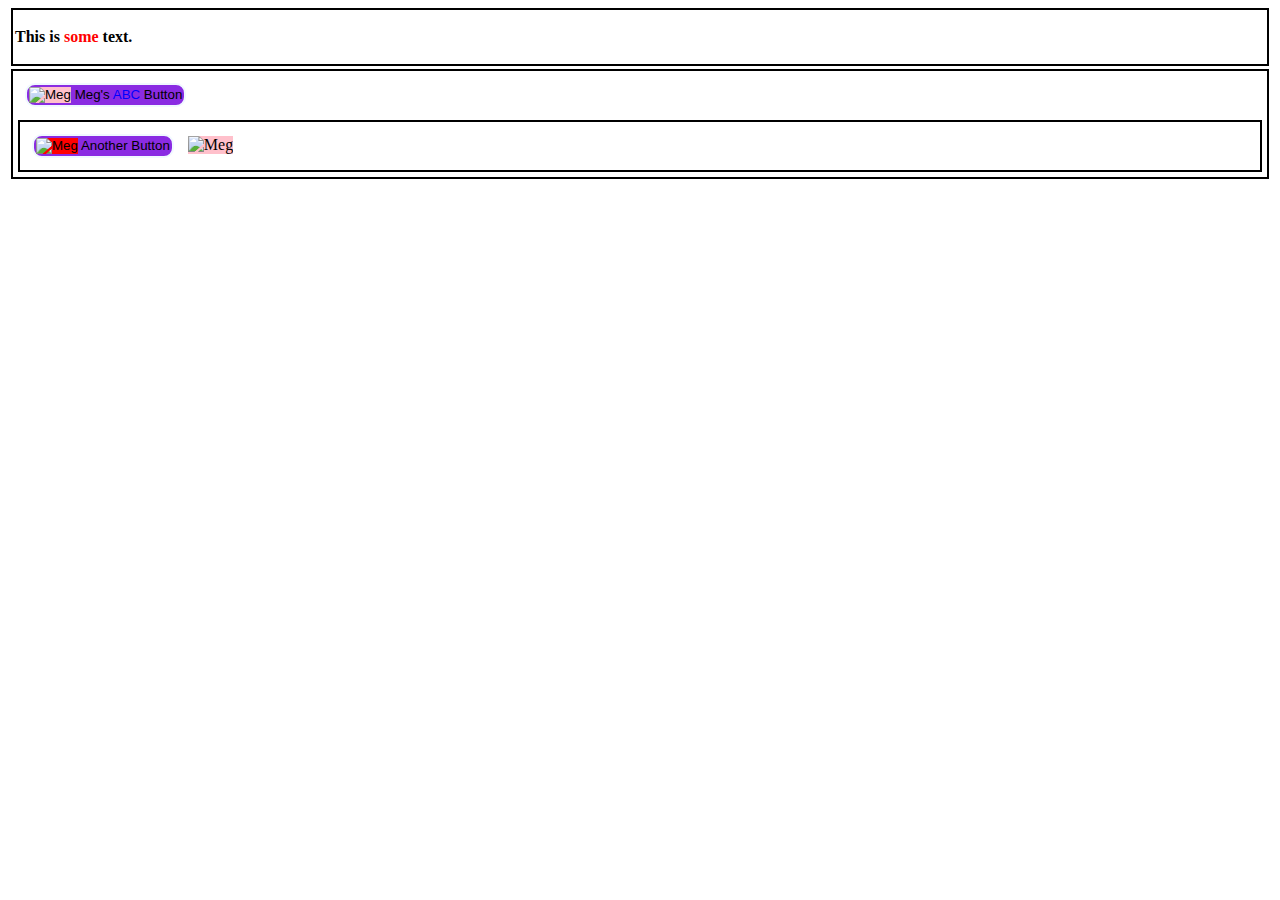
==== LectureWeb/index.html @ 4acd5421 "Merge branch 'IntelliTect-Samples:Lecture13-Web' into Lecture13-Web" ====
<!DOCTYPE html>
<html lang="en-us">

<head>
    <!-- Make sure you have this
        section in your HTML file. -->
    <title>Meg's Special Page</title>
</head>

<body>
    <div>
        <p style="font-weight: bold;">
            This is <span style="color:red;">some</span> text.
        </p>
    </div>
    <div>
        <button>
            <img src="https://www.freeiconspng.com/thumbs/cursor-png/cursor-png-ico-icns-free-icon-download--icon100m-20.png"
                alt="Meg" />
            Meg's <span>ABC</span> Button</button>
        <div>
            <button>
                <img class="medium"
                    src="https://www.freeiconspng.com/thumbs/cursor-png/cursor-png-ico-icns-free-icon-download--icon100m-20.png"
                    height="50" width="50" alt="Meg" />
                Another Button
            </button>

            <img src="https://www.freeiconspng.com/thumbs/cursor-png/cursor-png-ico-icns-free-icon-download--icon100m-20.png"
                height="50" width="50" alt="Meg" />
        </div>
    </div>
</body>

</html>
<style>
    span {
        color: blue;
    }

    button {
        background-color: blueviolet;
        border: 2px solid aliceblue;
        padding: 2px;
        margin: 10px;
        border-radius: 10px;
    }

    img {
        width: 10px;
        height: 20px;
        background-color: pink;
    }

    .medium {
        background-color: red;
    }

    div {
        padding: 2px;
        margin: 3px;
        border: 2px solid black;
    }

    button:hover {
        padding: 3px;
        background: linear-gradient(90deg, rgba(2,0,36,0.8) 0%, rgba(9,9,121,0.5) 75%, rgba(0,212,255,1) 100%);
    }
</style>
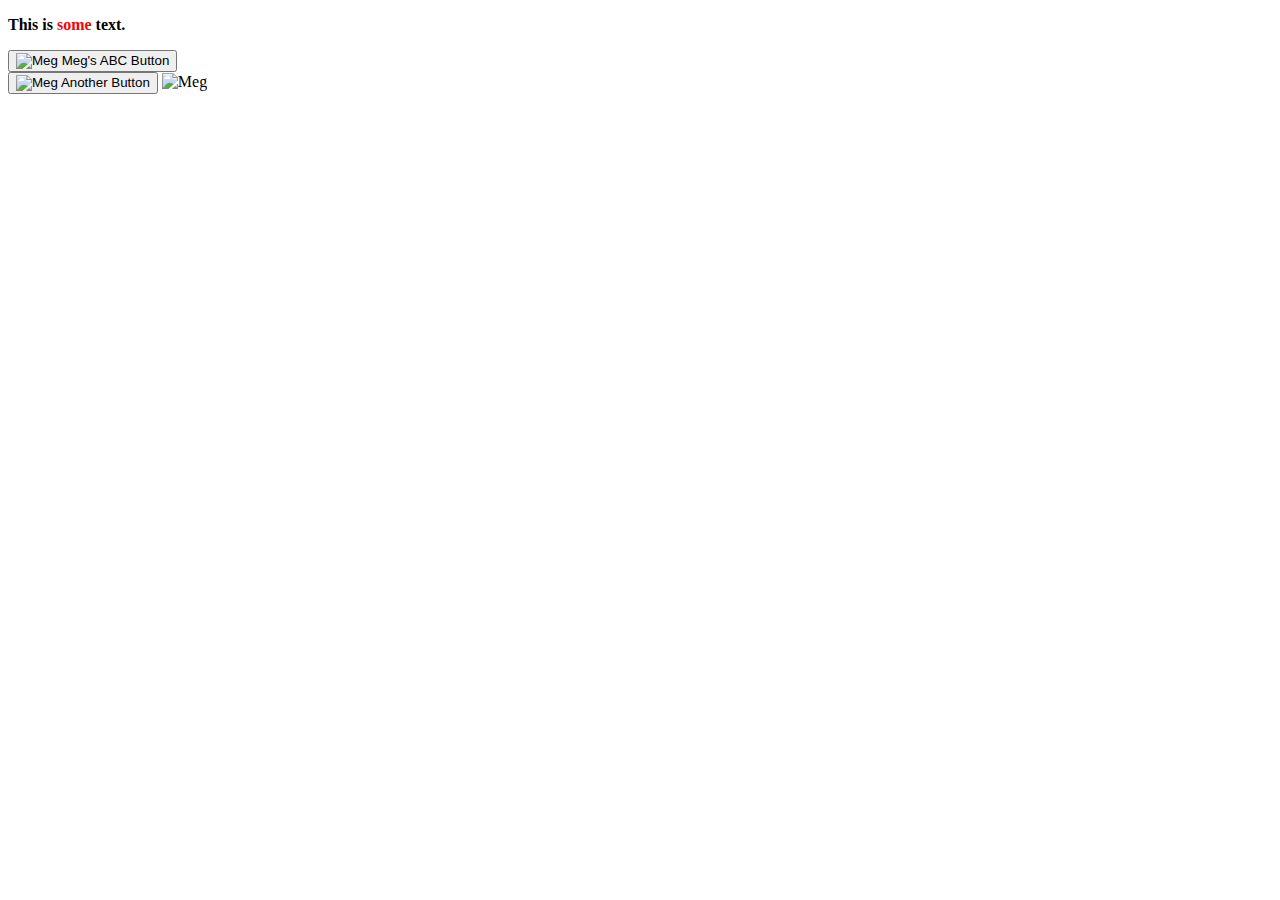
==== commit 5c28aa8f: "Merge branch 'IntelliTect-Samples:Lecture14-Web' into Lecture14-Web" ====
--- a/LectureWeb/index.html
+++ b/LectureWeb/index.html
@@ -32,38 +32,4 @@
     </div>
 </body>
 
-</html>
-<style>
-    span {
-        color: blue;
-    }
-
-    button {
-        background-color: blueviolet;
-        border: 2px solid aliceblue;
-        padding: 2px;
-        margin: 10px;
-        border-radius: 10px;
-    }
-
-    img {
-        width: 10px;
-        height: 20px;
-        background-color: pink;
-    }
-
-    .medium {
-        background-color: red;
-    }
-
-    div {
-        padding: 2px;
-        margin: 3px;
-        border: 2px solid black;
-    }
-
-    button:hover {
-        padding: 3px;
-        background: linear-gradient(90deg, rgba(2,0,36,0.8) 0%, rgba(9,9,121,0.5) 75%, rgba(0,212,255,1) 100%);
-    }
-</style>+</html>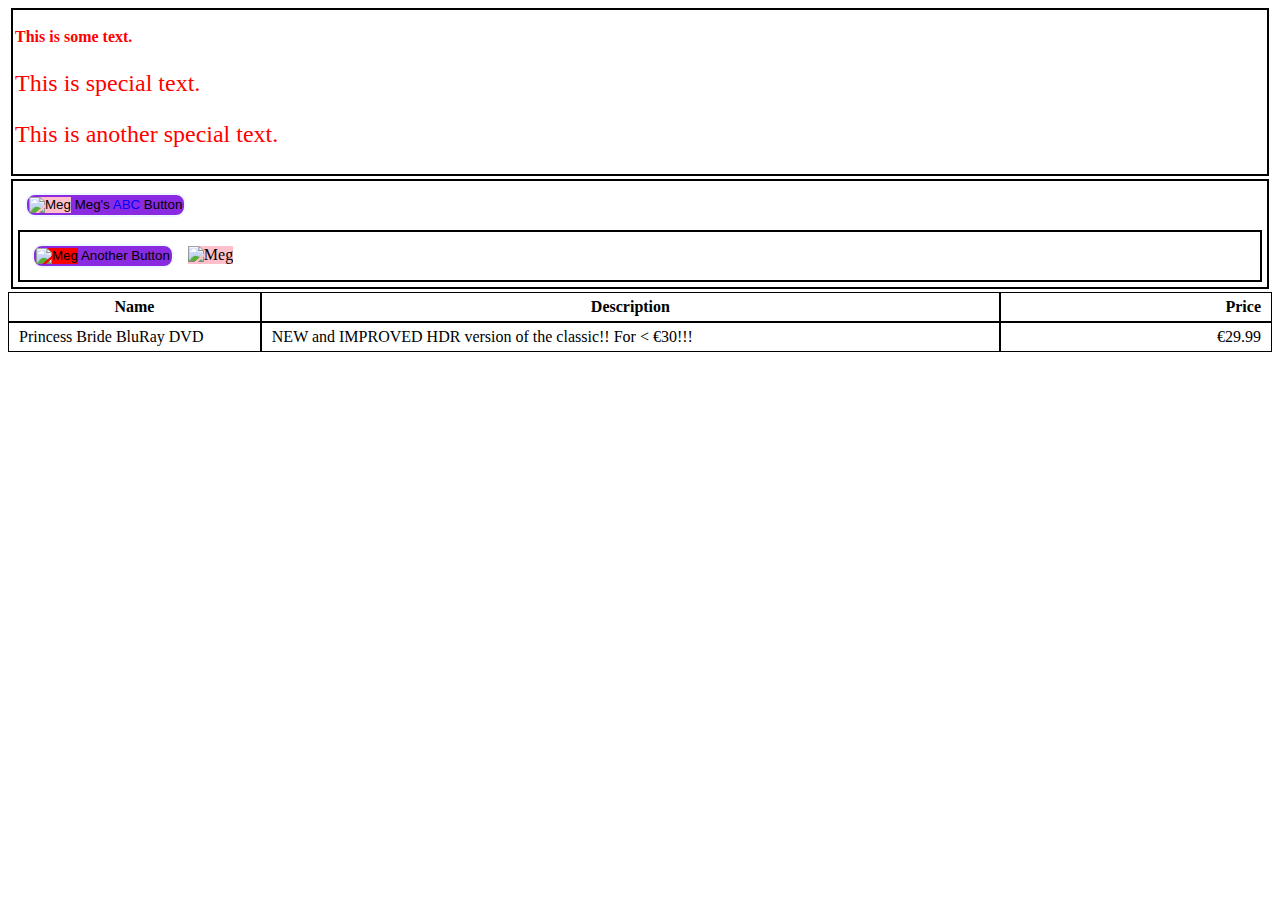
==== commit 30982b7b: "Merge branch 'IntelliTect-Samples:Lecture14-Web' into Lecture14-Web" ====
--- a/LectureWeb/index.html
+++ b/LectureWeb/index.html
@@ -5,12 +5,19 @@
     <!-- Make sure you have this
         section in your HTML file. -->
     <title>Meg's Special Page</title>
+    <link rel="stylesheet" href="css/site.css">
 </head>
 
 <body>
-    <div>
+    <div id="Something">
         <p style="font-weight: bold;">
             This is <span style="color:red;">some</span> text.
+        </p>
+        <p class="special">
+            This is special text.
+        </p>
+        <p class="special">
+            This is another special text.
         </p>
     </div>
     <div>
@@ -30,6 +37,22 @@
                 height="50" width="50" alt="Meg" />
         </div>
     </div>
+
+    <table>
+        <thead>
+            <tr>
+                <th class="name">Name</th>
+                <th class="description">Description</th>
+                <th class="price text-right">Price</th>
+        </thead>
+        <tbody>
+            <tr>
+                <td>Princess Bride BluRay DVD</td>
+                <td>NEW and IMPROVED HDR version of the classic!! For &lt; &euro;30!!!</td>
+                <td class="text-right">&euro;29.99</td>
+            </tr>
+        </tbody>
+    </table>
 </body>
 
 </html>--- a/LectureWeb/css/site.css
+++ b/LectureWeb/css/site.css
@@ -0,0 +1,68 @@
+span {
+    color: blue;
+}
+
+button {
+    background-color: blueviolet;
+    border: 2px solid aliceblue;
+    padding: 2px;
+    margin: 10px;
+    border-radius: 10px;
+}
+
+img {
+    width: 10px;
+    height: 20px;
+    background-color: pink;
+}
+
+.medium {
+    background-color: red;
+}
+
+div {
+    padding: 2px;
+    margin: 3px;
+    border: 2px solid black;
+}
+
+button:hover {
+    padding: 3px;
+    background: linear-gradient(90deg, rgba(2,0,36,0.8) 0%, rgba(9,9,121,0.5) 75%, rgba(0,212,255,1) 100%);
+}
+
+p.special {
+    font-size:1.5em;
+}
+
+#Something {
+    color: red;
+}
+
+td, th{
+    border: 1px solid black;
+    border-spacing: 0;
+    border-collapse: collapse;
+    padding: 5px 10px;
+}
+
+table {
+    border-spacing: 0;
+    width: 100%;
+}
+
+.name{
+    width: 20%;;
+}
+
+.description{
+
+}
+
+.price{
+    width: 250px;
+}
+
+.text-right {
+    text-align: right;
+}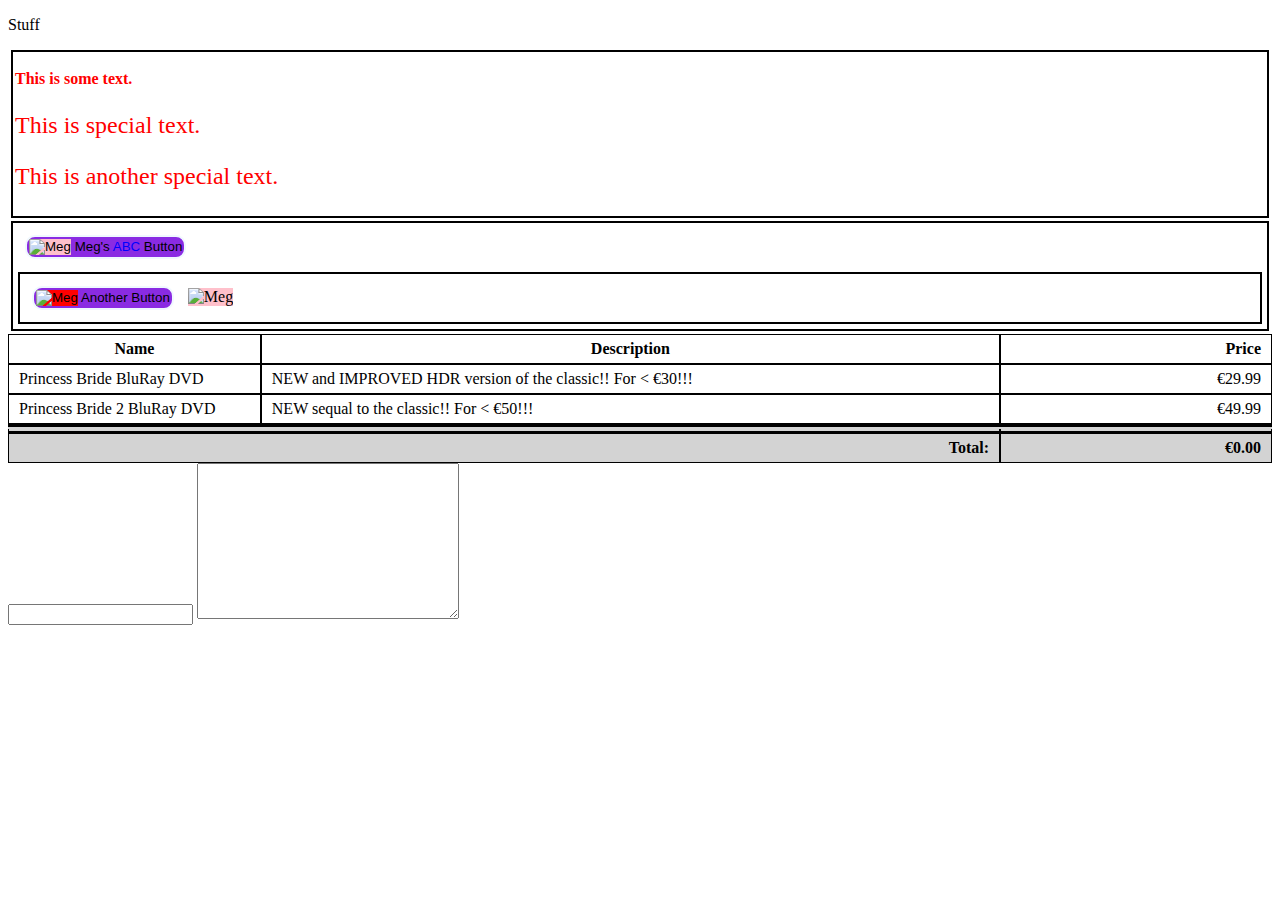
==== commit fcb2ec47: "Merge branch 'IntelliTect-Samples:Lecture15-Web' into Lecture15-Web" ====
--- a/LectureWeb/index.html
+++ b/LectureWeb/index.html
@@ -9,6 +9,7 @@
 </head>
 
 <body>
+    <p>Stuff</p>
     <div id="Something">
         <p style="font-weight: bold;">
             This is <span style="color:red;">some</span> text.
@@ -21,12 +22,12 @@
         </p>
     </div>
     <div>
-        <button>
+        <button onclick="showName()">
             <img src="https://www.freeiconspng.com/thumbs/cursor-png/cursor-png-ico-icns-free-icon-download--icon100m-20.png"
                 alt="Meg" />
             Meg's <span>ABC</span> Button</button>
         <div>
-            <button>
+            <button id="mybutton">
                 <img class="medium"
                     src="https://www.freeiconspng.com/thumbs/cursor-png/cursor-png-ico-icns-free-icon-download--icon100m-20.png"
                     height="50" width="50" alt="Meg" />
@@ -51,8 +52,24 @@
                 <td>NEW and IMPROVED HDR version of the classic!! For &lt; &euro;30!!!</td>
                 <td class="text-right">&euro;29.99</td>
             </tr>
+            <tr>
+                <td>Princess Bride 2 BluRay DVD</td>
+                <td>NEW sequal to the classic!! For &lt; &euro;50!!!</td>
+                <td class="text-right">&euro;49.99</td>
+            </tr>
         </tbody>
+        <tfoot>
+            <tr>
+                <th colspan="2" class="text-right">Total:</td>
+                <th class="text-right">&euro;0.00</td>
+            </tr>
+        </tfoot>
     </table>
+
+    <input type="text" />
+    <textarea name="" id="" cols="30" rows="10"></textarea>
+
+    <script src="js/index.js"></script>
 </body>
 
 </html>--- a/LectureWeb/css/site.css
+++ b/LectureWeb/css/site.css
@@ -59,10 +59,17 @@
 
 }
 
-.price{
+.price {
     width: 250px;
 }
 
-.text-right {
+.text-right{
     text-align: right;
+}
+
+tfoot {
+    background-color: lightgrey;
+}
+tfoot tr th {
+    border-top: 10px double black;
 }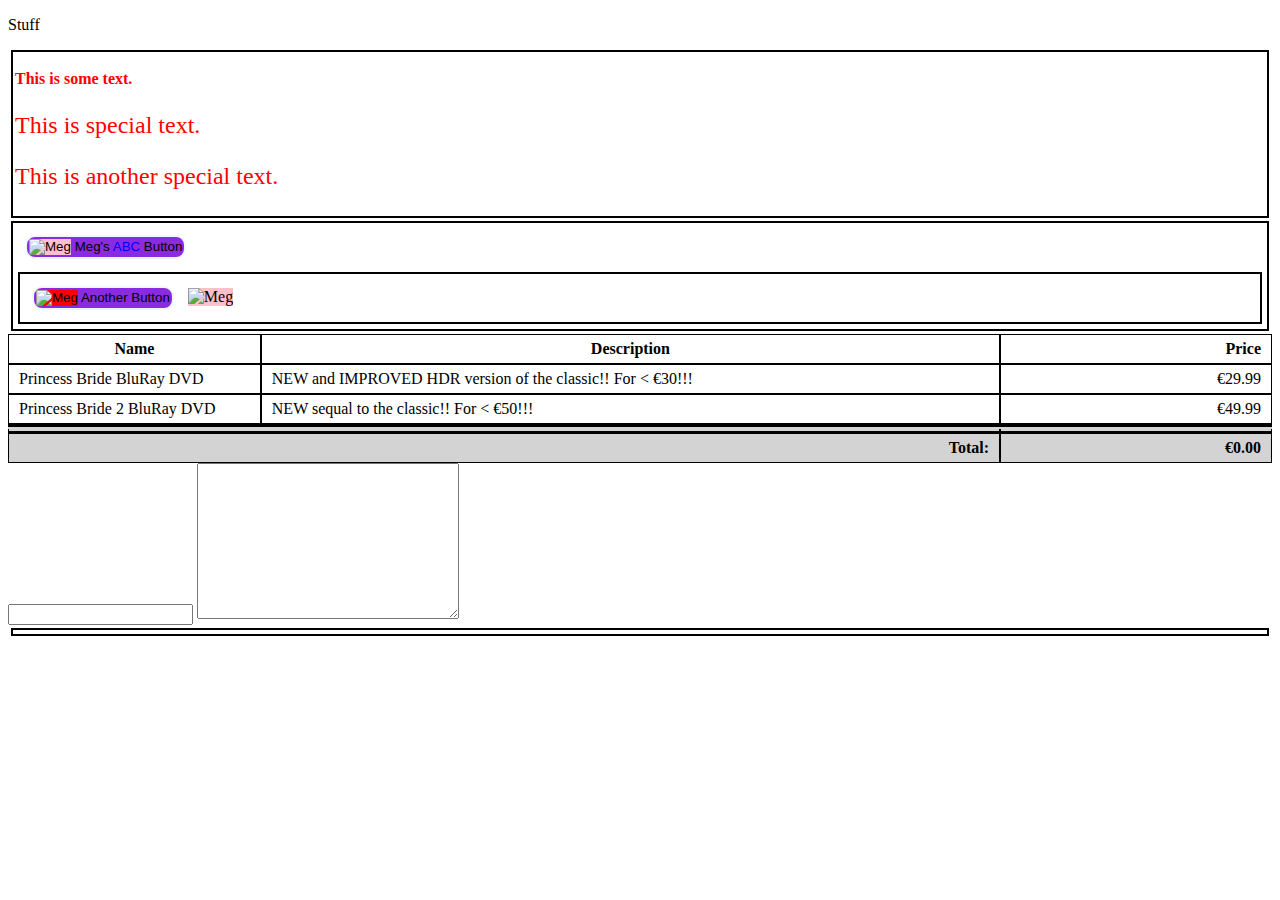
==== commit 05a0f305: "Merge branch 'IntelliTect-Samples:Lecture15-Web' into Lecture15-Web" ====
--- a/LectureWeb/index.html
+++ b/LectureWeb/index.html
@@ -68,7 +68,10 @@
 
     <input type="text" />
     <textarea name="" id="" cols="30" rows="10"></textarea>
-
+    <div class="weather">
+        
+    </div> 
+    <script src="https://cdn.jsdelivr.net/npm/axios/dist/axios.min.js"></script>
     <script src="js/index.js"></script>
 </body>
 
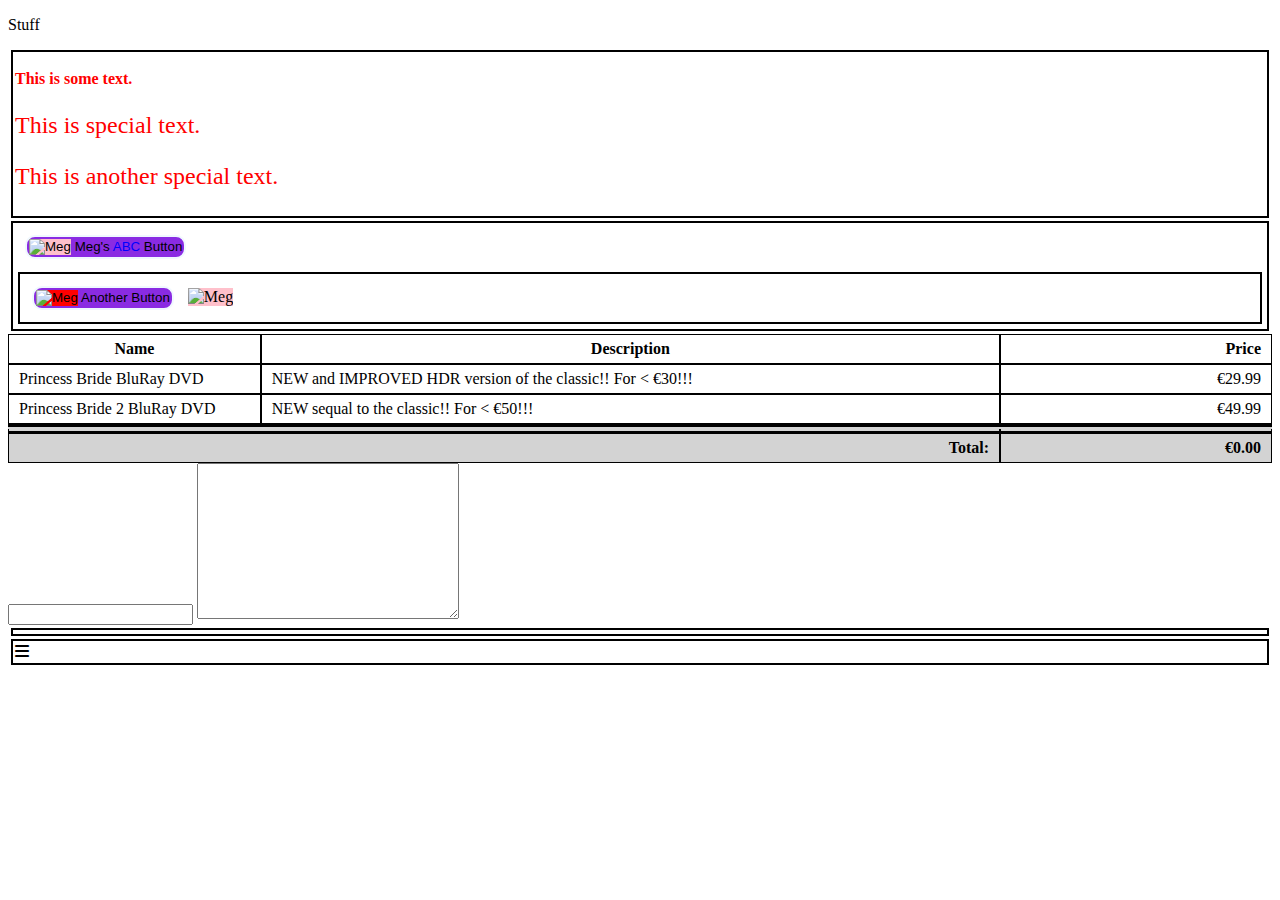
==== commit 5ef528fa: "Merge branch 'IntelliTect-Samples:Lecture15-Web' into Lecture15-Web" ====
--- a/LectureWeb/index.html
+++ b/LectureWeb/index.html
@@ -6,6 +6,8 @@
         section in your HTML file. -->
     <title>Meg's Special Page</title>
     <link rel="stylesheet" href="css/site.css">
+    <link rel="stylesheet" href="css/all.css">
+    
 </head>
 
 <body>
@@ -71,6 +73,10 @@
     <div class="weather">
         
     </div> 
+
+    <div>
+        <i class="fa-solid fa-bars"></i>
+    </div>
     <script src="https://cdn.jsdelivr.net/npm/axios/dist/axios.min.js"></script>
     <script src="js/index.js"></script>
 </body>
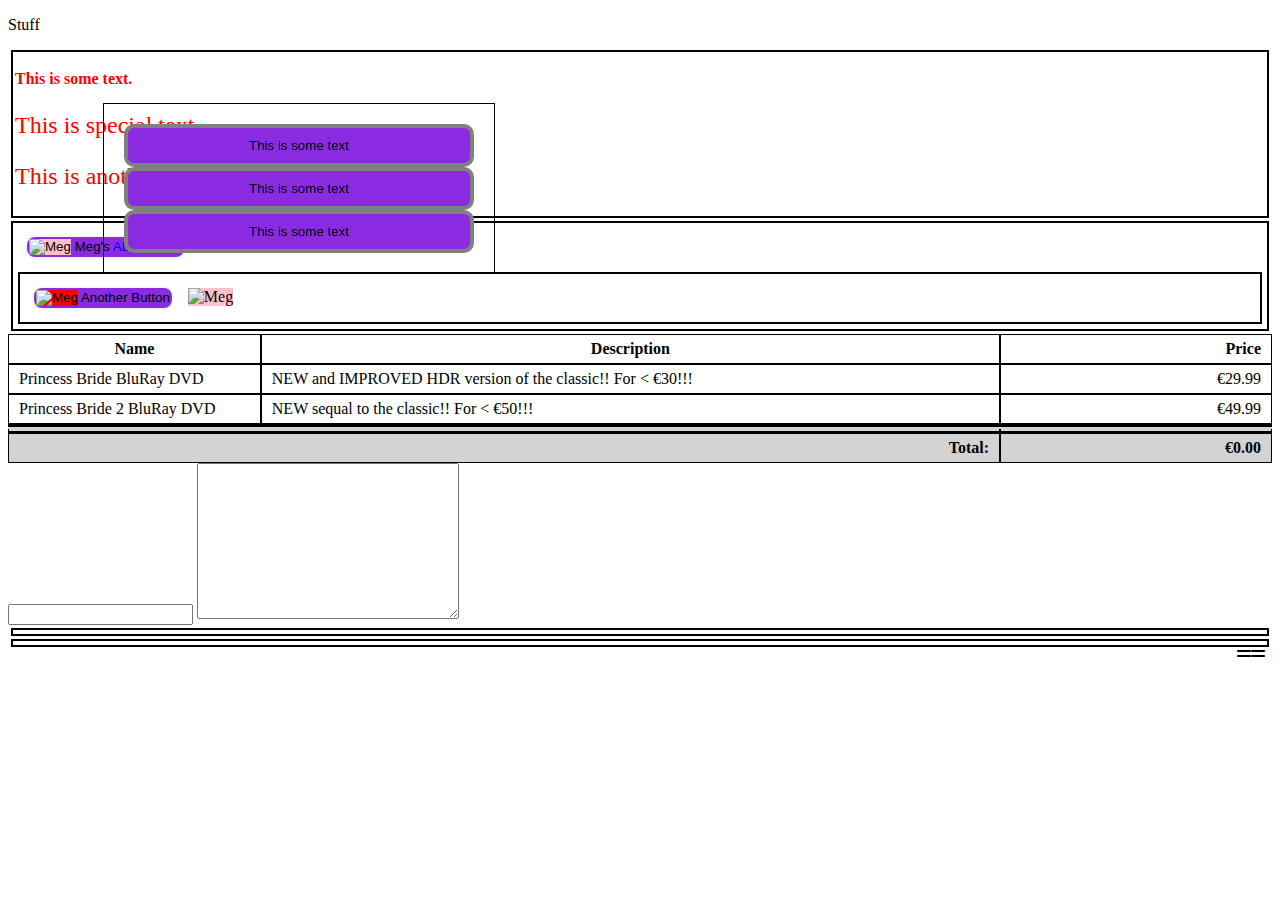
==== commit c39e0c69: "Merge branch 'IntelliTect-Samples:Lecture15-Web' into Lecture15-Web" ====
--- a/LectureWeb/index.html
+++ b/LectureWeb/index.html
@@ -7,10 +7,12 @@
     <title>Meg's Special Page</title>
     <link rel="stylesheet" href="css/site.css">
     <link rel="stylesheet" href="css/all.css">
-    
+
 </head>
 
 <body>
+
+    
     <p>Stuff</p>
     <div id="Something">
         <p style="font-weight: bold;">
@@ -75,7 +77,16 @@
     </div> 
 
     <div>
-        <i class="fa-solid fa-bars"></i>
+        <i style="float: right;" class="fa-solid fa-bars"></i>
+        <i style="float: right;" class="fa-solid fa-bars"></i>
+
+    </div>
+
+    <div class="menu">
+        <button>This is some text</button>
+        <button>This is some text</button>
+        <button>This is some text</button>
+
     </div>
     <script src="https://cdn.jsdelivr.net/npm/axios/dist/axios.min.js"></script>
     <script src="js/index.js"></script>
--- a/LectureWeb/css/site.css
+++ b/LectureWeb/css/site.css
@@ -72,4 +72,20 @@
 }
 tfoot tr th {
     border-top: 10px double black;
+}
+
+.menu {
+    border: 1px solid black;
+    width: 350px;
+    padding: 20px;
+    position: fixed;
+    top: 100px;
+    left: 100px;
+}
+
+.menu button {
+    width: 100%;
+    margin: 0;
+    padding: 10px;
+    border: 4px solid gray;
 }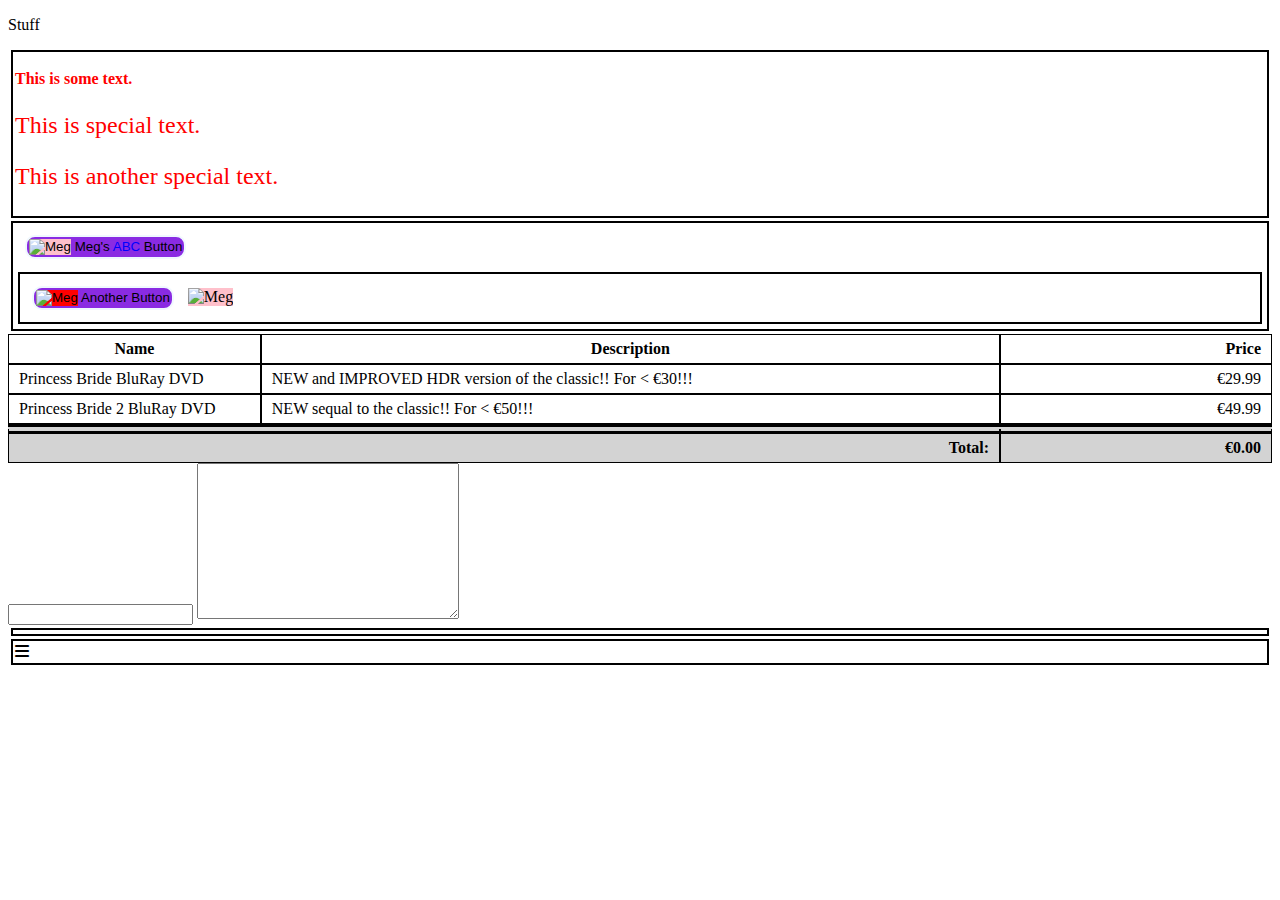
==== commit 5ff83a55: "Merge branch 'IntelliTect-Samples:Lecture16-Web' into Lecture16-Web" ====
--- a/LectureWeb/index.html
+++ b/LectureWeb/index.html
@@ -7,12 +7,10 @@
     <title>Meg's Special Page</title>
     <link rel="stylesheet" href="css/site.css">
     <link rel="stylesheet" href="css/all.css">
-
+    
 </head>
 
 <body>
-
-    
     <p>Stuff</p>
     <div id="Something">
         <p style="font-weight: bold;">
@@ -77,16 +75,7 @@
     </div> 
 
     <div>
-        <i style="float: right;" class="fa-solid fa-bars"></i>
-        <i style="float: right;" class="fa-solid fa-bars"></i>
-
-    </div>
-
-    <div class="menu">
-        <button>This is some text</button>
-        <button>This is some text</button>
-        <button>This is some text</button>
-
+        <i class="fa-solid fa-bars"></i>
     </div>
     <script src="https://cdn.jsdelivr.net/npm/axios/dist/axios.min.js"></script>
     <script src="js/index.js"></script>
--- a/LectureWeb/css/site.css
+++ b/LectureWeb/css/site.css
@@ -72,20 +72,4 @@
 }
 tfoot tr th {
     border-top: 10px double black;
-}
-
-.menu {
-    border: 1px solid black;
-    width: 350px;
-    padding: 20px;
-    position: fixed;
-    top: 100px;
-    left: 100px;
-}
-
-.menu button {
-    width: 100%;
-    margin: 0;
-    padding: 10px;
-    border: 4px solid gray;
 }